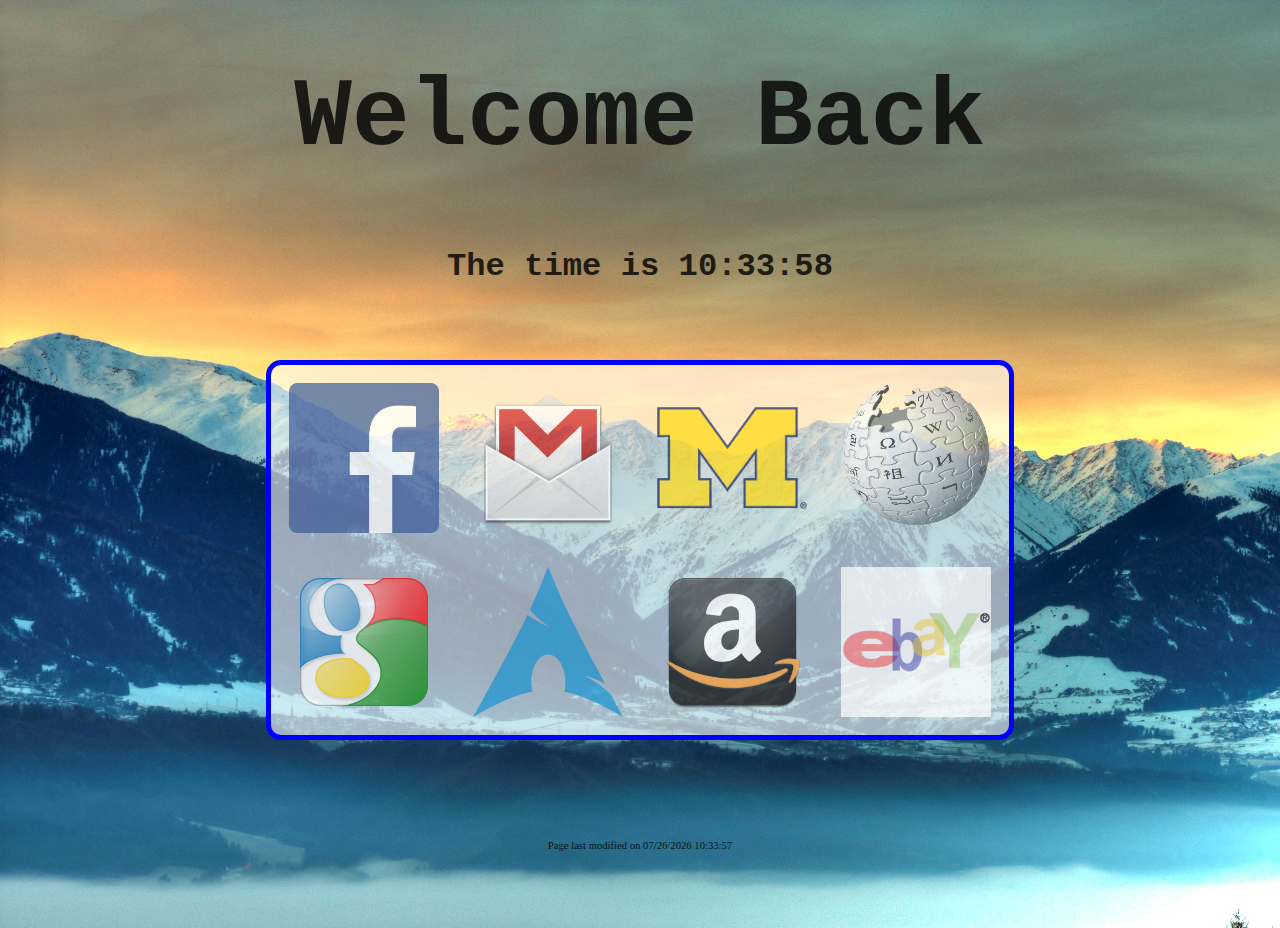
==== index.html @ 7a5cfc23 "starting" ====
<!DOCTYPE html>
<head>
    <script src="script.js"></script>
    <link rel="stylesheet" type="text/css" href="style.css">
    <title>Homepage</title>
</head>
<body onload="startup(); setInterval('updateClock()', 1000)">
<center>
    <div id="welcome">
        <h1>Welcome Back</h1>
        <div id="clock">
        </div>
    </div>
    <div id="linktable">
        <table>
            <tr>
                <td>
                    <a href="https://www.facebook.com">
                        <div class="quicklink" id="l1">
                            <img src="images/Facebook.png" />
                        </div>
                    </a>
                </td>
                <td>

                    <a href="https://mail.google.com">
                        <div class="quicklink" id="l2">
                            <img src="images/Gmail.png" />
                        </div>
                    </a>
                </td>
                <td>
                    <a href="http://email.umich.edu">
                        <div class="quicklink" id="l3">
                            <img src="images/UMichEmail.png" />
                        </div>
                    </a>
                </td>
                <td>
                    <a href="https://en.wikipedia.org">
                        <div class="quicklink" id="l4">
                            <img src="images/Wikipedia.png" />
                        </div>
                    </a>
                </td>
            </tr>
            <tr>
                <td>
                    <a href="http://www.google.com">
                        <div class="quicklink" id="l5">
                            <img src="images/Google.png" />
                        </div>
                    </a>
                </td>
                <td>
                    <a href="https://wiki.archlinux.org">
                        <div class="quicklink" id="l6">
                            <img src="images/ArchWiki.png" />
                        </div>
                    </a>
                </td>
                <td>
                    <a href="https://www.amazon.com">
                        <div class="quicklink" id="l7">
                            <img src="images/Amazon.png" />
                        </div>
                    </a>
                </td>
                <td>
                    <a href="http://www.ebay.com">
                        <div class="quicklink" id="l8">
                            <img src="images/eBay.png" />
                        </div>
                    </a>
                </td>
            </tr>
        </table>
    </div>
    <div id="footer">
    </div>
</center>
</body>
---- style.css ----
body {
    overflow:hidden;
    background-image: url(images/mountains.jpeg);
}

#linktable > table{
    border: 5px solid blue;
    border-radius: 15px;
    background-color: rgba(255, 255, 255, 0.6);
}

#linktable > a {
    text-decoration: none;
}

#welcome {
    font-size: 36pt;
    font-family: "Courier New";
    float: top;
    opacity: 0.8;
}

.quicklink {
    width: 150px;
    height: 150px;
    margin: 15px;
    opacity: 0.7;
    position: relative;
}

.quicklink > img {
    vertical-align: middle;
    width: auto;
    height: auto;
    max-height: 100%;
    max-width: 100%;
}

.quicklink:hover {
    opacity: 1.0;
}

#footer {
    font-size: 8pt;
    margin-top: 100px;
    width: 100%;
    height: 80px;
    opacity: 0.8;
}
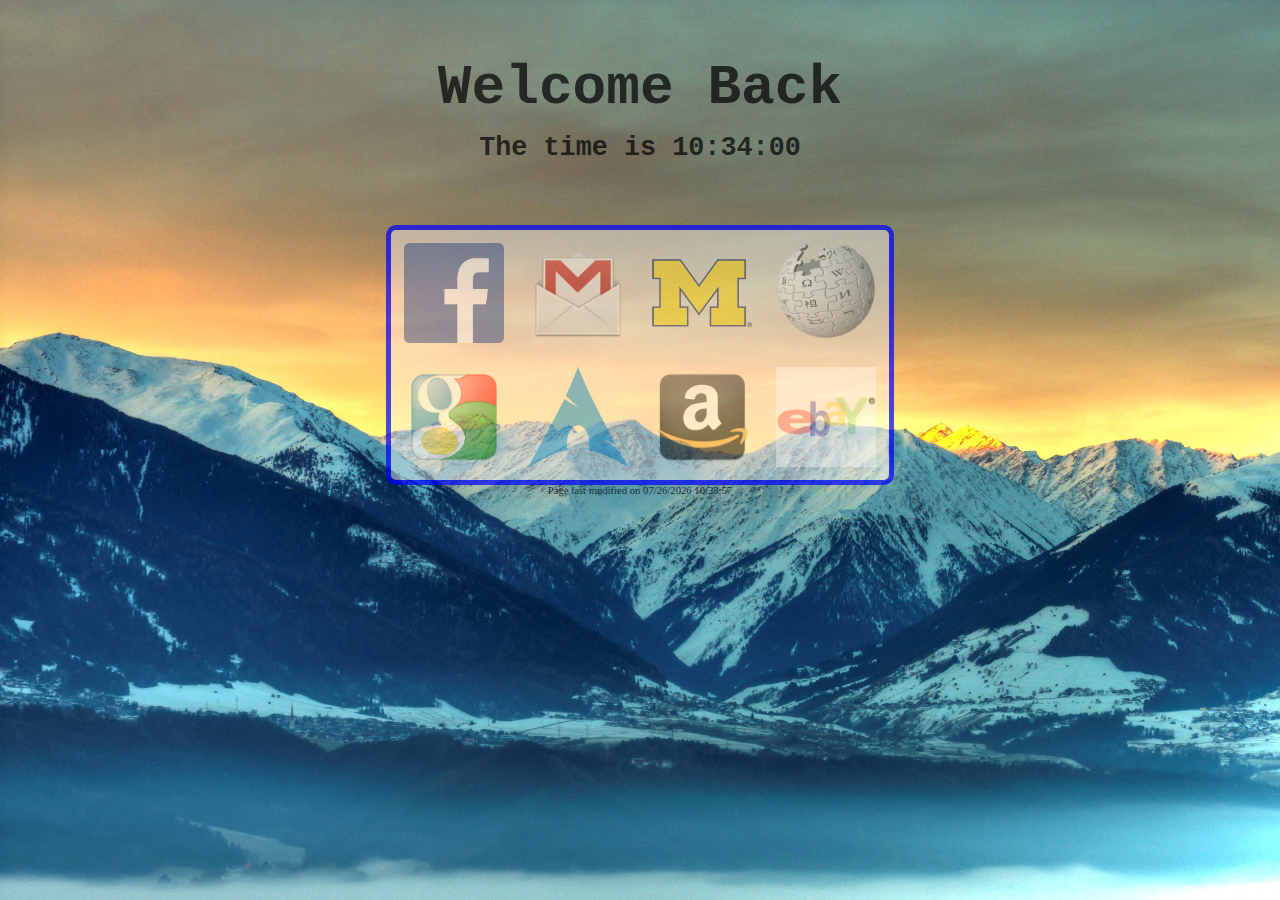
==== commit cf004015: "added .transp class" ====
--- a/index.html
+++ b/index.html
@@ -6,17 +6,17 @@
 </head>
 <body onload="startup(); setInterval('updateClock()', 1000)">
 <center>
-    <div id="welcome">
-        <h1>Welcome Back</h1>
+    <div class="transp" id="welcome">
+        <h3>Welcome Back</h3>
         <div id="clock">
         </div>
     </div>
-    <div id="linktable">
+    <div class="transp" id="linktable">
         <table>
             <tr>
                 <td>
                     <a href="https://www.facebook.com">
-                        <div class="quicklink" id="l1">
+                        <div class="quicklink transp" id="l1">
                             <img src="images/Facebook.png" />
                         </div>
                     </a>
@@ -24,21 +24,21 @@
                 <td>
 
                     <a href="https://mail.google.com">
-                        <div class="quicklink" id="l2">
+                        <div class="quicklink transp" id="l2">
                             <img src="images/Gmail.png" />
                         </div>
                     </a>
                 </td>
                 <td>
                     <a href="http://email.umich.edu">
-                        <div class="quicklink" id="l3">
+                        <div class="quicklink transp" id="l3">
                             <img src="images/UMichEmail.png" />
                         </div>
                     </a>
                 </td>
                 <td>
                     <a href="https://en.wikipedia.org">
-                        <div class="quicklink" id="l4">
+                        <div class="quicklink transp" id="l4">
                             <img src="images/Wikipedia.png" />
                         </div>
                     </a>
@@ -47,28 +47,28 @@
             <tr>
                 <td>
                     <a href="http://www.google.com">
-                        <div class="quicklink" id="l5">
+                        <div class="quicklink transp" id="l5">
                             <img src="images/Google.png" />
                         </div>
                     </a>
                 </td>
                 <td>
                     <a href="https://wiki.archlinux.org">
-                        <div class="quicklink" id="l6">
+                        <div class="quicklink transp" id="l6">
                             <img src="images/ArchWiki.png" />
                         </div>
                     </a>
                 </td>
                 <td>
                     <a href="https://www.amazon.com">
-                        <div class="quicklink" id="l7">
+                        <div class="quicklink transp" id="l7">
                             <img src="images/Amazon.png" />
                         </div>
                     </a>
                 </td>
                 <td>
                     <a href="http://www.ebay.com">
-                        <div class="quicklink" id="l8">
+                        <div class="quicklink transp" id="l8">
                             <img src="images/eBay.png" />
                         </div>
                     </a>
@@ -76,7 +76,7 @@
             </tr>
         </table>
     </div>
-    <div id="footer">
+    <div class="transp" id="footer">
     </div>
 </center>
 </body>
--- a/style.css
+++ b/style.css
@@ -1,11 +1,10 @@
 body {
-    overflow:hidden;
     background-image: url(images/mountains.jpeg);
 }
 
 #linktable > table{
     border: 5px solid blue;
-    border-radius: 15px;
+    border-radius: 10px;
     background-color: rgba(255, 255, 255, 0.6);
 }
 
@@ -16,15 +15,16 @@
 #welcome {
     font-size: 36pt;
     font-family: "Courier New";
-    float: top;
-    opacity: 0.8;
 }
 
-.quicklink {
-    width: 150px;
-    height: 150px;
-    margin: 15px;
-    opacity: 0.7;
+#clock {
+	font-size: 30pt;
+	margin-top: -50px;
+}
+
+.quicklink{
+    width: 100px;
+    margin: 10px;
     position: relative;
 }
 
@@ -36,14 +36,16 @@
     max-width: 100%;
 }
 
-.quicklink:hover {
+.quicklink.transp:hover {
     opacity: 1.0;
 }
 
-#footer {
+#footer{
     font-size: 8pt;
-    margin-top: 100px;
     width: 100%;
-    height: 80px;
-    opacity: 0.8;
+    height: 50px;
 }
+
+.transp {
+	opacity: 0.7;
+}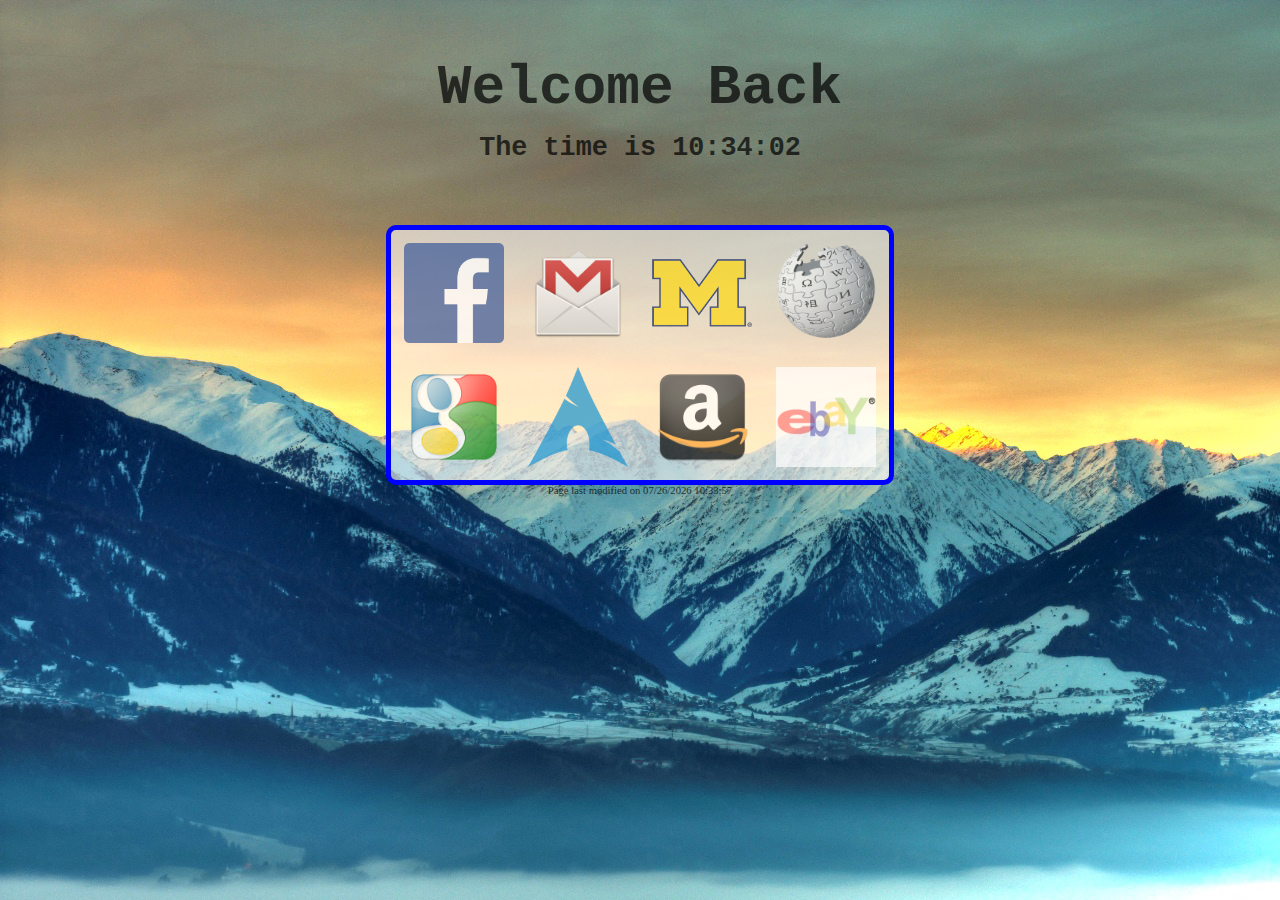
==== commit 608a5554: "hover opacity works now" ====
--- a/index.html
+++ b/index.html
@@ -11,7 +11,7 @@
         <div id="clock">
         </div>
     </div>
-    <div class="transp" id="linktable">
+    <div id="linktable">
         <table>
             <tr>
                 <td>
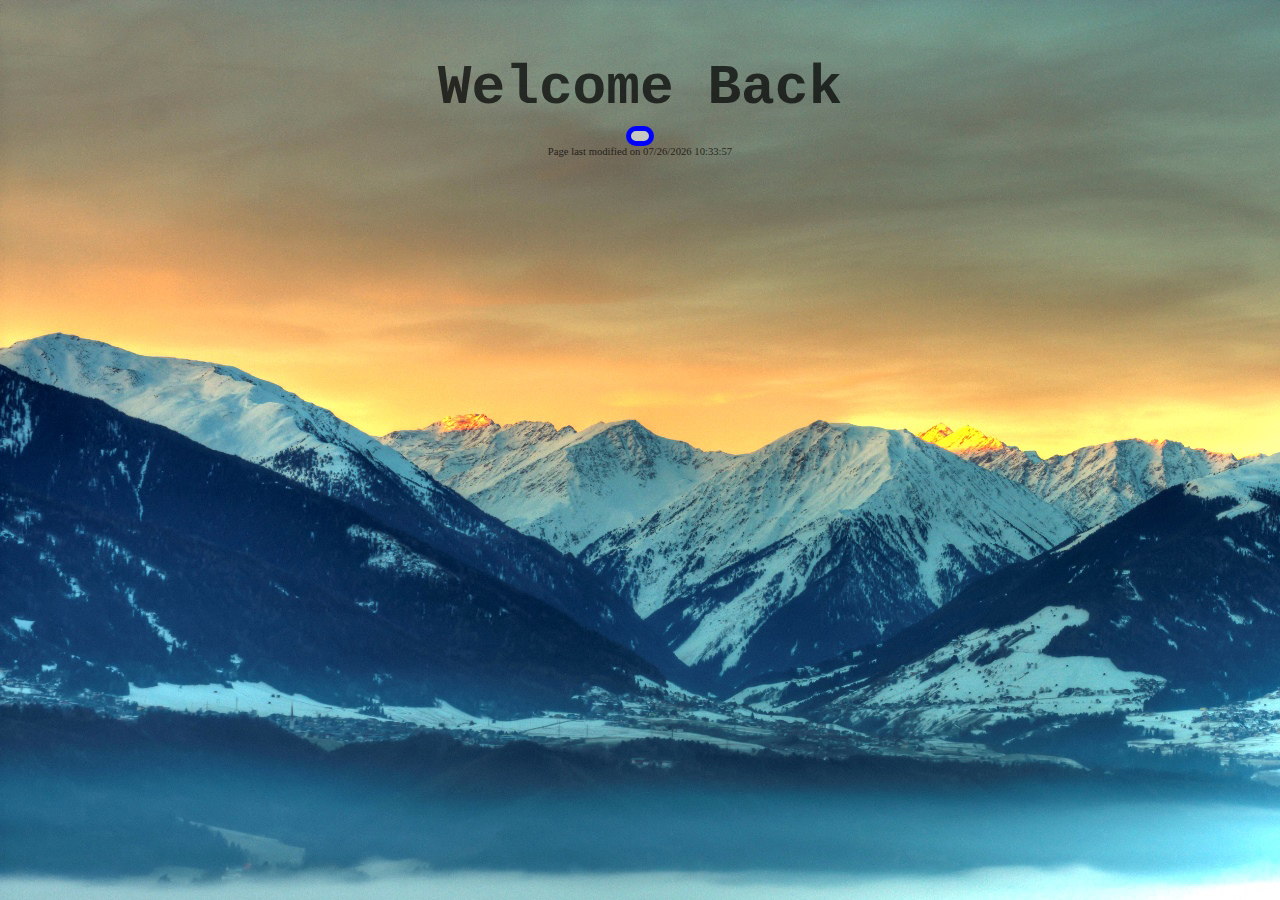
==== commit 21b7d660: "using xml for links, added other images" ====
--- a/index.html
+++ b/index.html
@@ -15,63 +15,22 @@
         <table>
             <tr>
                 <td>
-                    <a href="https://www.facebook.com">
-                        <div class="quicklink transp" id="l1">
-                            <img src="images/Facebook.png" />
-                        </div>
-                    </a>
                 </td>
                 <td>
-
-                    <a href="https://mail.google.com">
-                        <div class="quicklink transp" id="l2">
-                            <img src="images/Gmail.png" />
-                        </div>
-                    </a>
                 </td>
                 <td>
-                    <a href="http://email.umich.edu">
-                        <div class="quicklink transp" id="l3">
-                            <img src="images/UMichEmail.png" />
-                        </div>
-                    </a>
                 </td>
                 <td>
-                    <a href="https://en.wikipedia.org">
-                        <div class="quicklink transp" id="l4">
-                            <img src="images/Wikipedia.png" />
-                        </div>
-                    </a>
                 </td>
             </tr>
             <tr>
                 <td>
-                    <a href="http://www.google.com">
-                        <div class="quicklink transp" id="l5">
-                            <img src="images/Google.png" />
-                        </div>
-                    </a>
                 </td>
                 <td>
-                    <a href="https://wiki.archlinux.org">
-                        <div class="quicklink transp" id="l6">
-                            <img src="images/ArchWiki.png" />
-                        </div>
-                    </a>
                 </td>
                 <td>
-                    <a href="https://www.amazon.com">
-                        <div class="quicklink transp" id="l7">
-                            <img src="images/Amazon.png" />
-                        </div>
-                    </a>
                 </td>
                 <td>
-                    <a href="http://www.ebay.com">
-                        <div class="quicklink transp" id="l8">
-                            <img src="images/eBay.png" />
-                        </div>
-                    </a>
                 </td>
             </tr>
         </table>
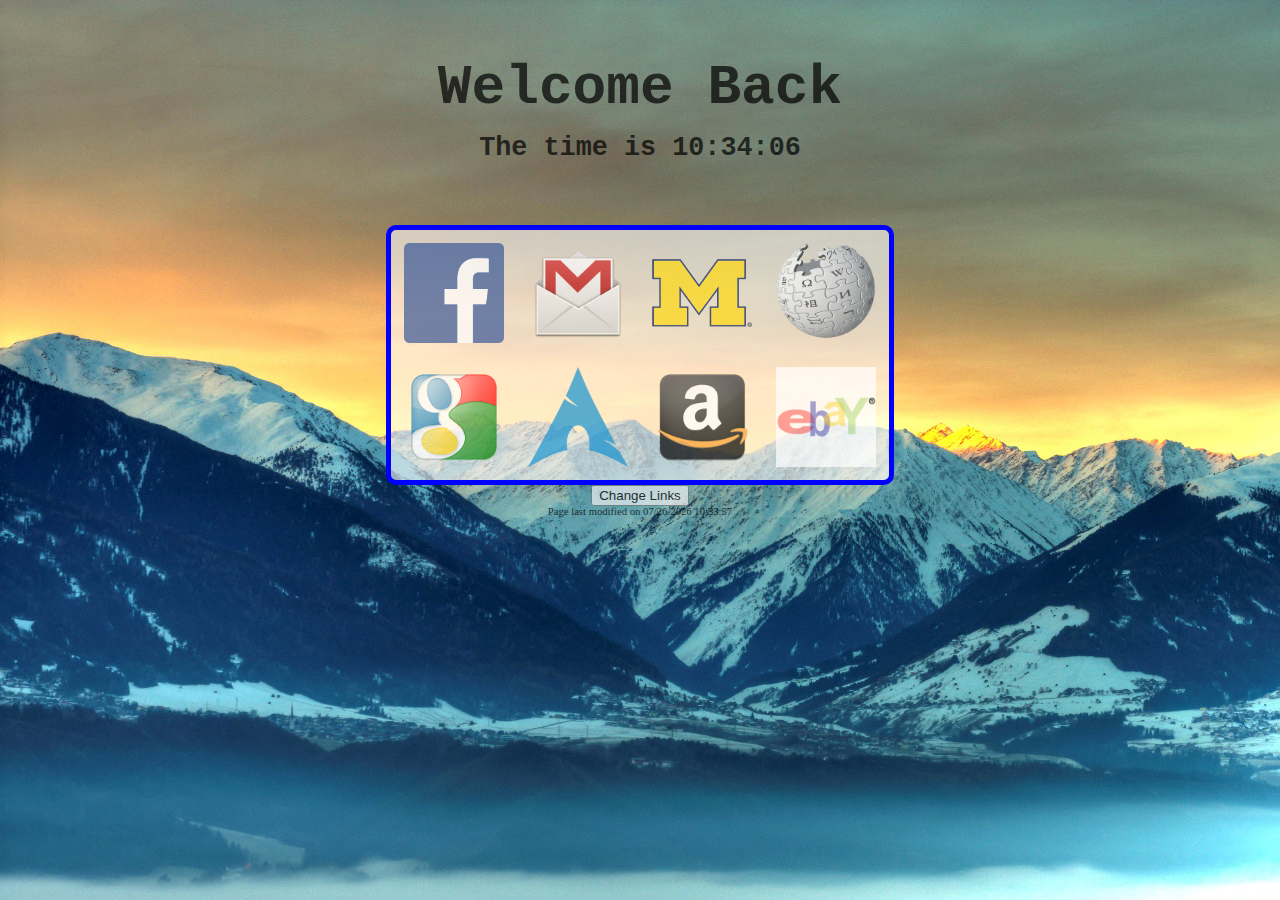
==== commit 0db22ee9: "401 error on php post" ====
--- a/index.html
+++ b/index.html
@@ -1,7 +1,6 @@
 <!DOCTYPE html>
 <head>
     <script src="script.js"></script>
-    <link rel="stylesheet" type="text/css" href="style.css">
     <title>Homepage</title>
 </head>
 <body onload="startup(); setInterval('updateClock()', 1000)">
@@ -35,6 +34,10 @@
             </tr>
         </table>
     </div>
+    <div class="transp" id="linkselectors">
+        <input type="button" value="Change Links" onClick="createLinkChanger()" />
+        <span id="hiddenValues"></span>
+    </div>
     <div class="transp" id="footer">
     </div>
 </center>
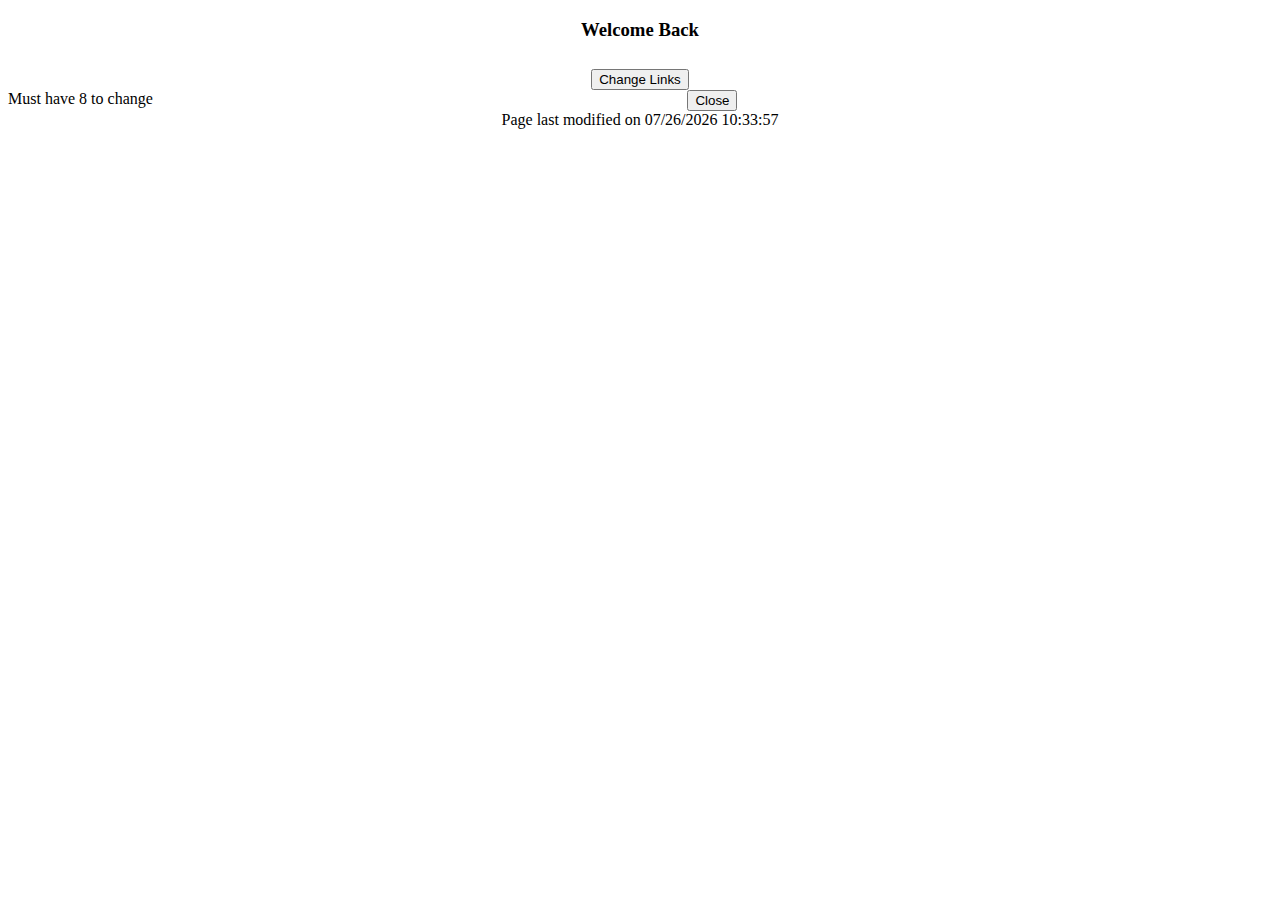
==== commit e014da49: "switched to json, div for popup" ====
--- a/index.html
+++ b/index.html
@@ -34,9 +34,24 @@
             </tr>
         </table>
     </div>
-    <div class="transp" id="linkselectors">
-        <input type="button" value="Change Links" onClick="createLinkChanger()" />
+    <div id="linkselectors">
+        <input class="transp" type="button" value="Change Links" onClick="createLinkChanger()" />
         <span id="hiddenValues"></span>
+        <div id = "popup"> 
+            <div id="linkList">
+                <form id="link" name="links">
+                </form>
+                <div style="float: left">
+                    <!--<input type="button" value="Set Changes" onClick="applyLinkChanges()" />-->
+                    Must have 8 to change
+                </div>
+                <div style="float: right;" id="linkcount">
+                </div>
+            </div>
+            <div id="closePOP">
+                <input type="button" value="Close" onClick="closeLinkChanger()" />
+            </div>
+        </div>
     </div>
     <div class="transp" id="footer">
     </div>
